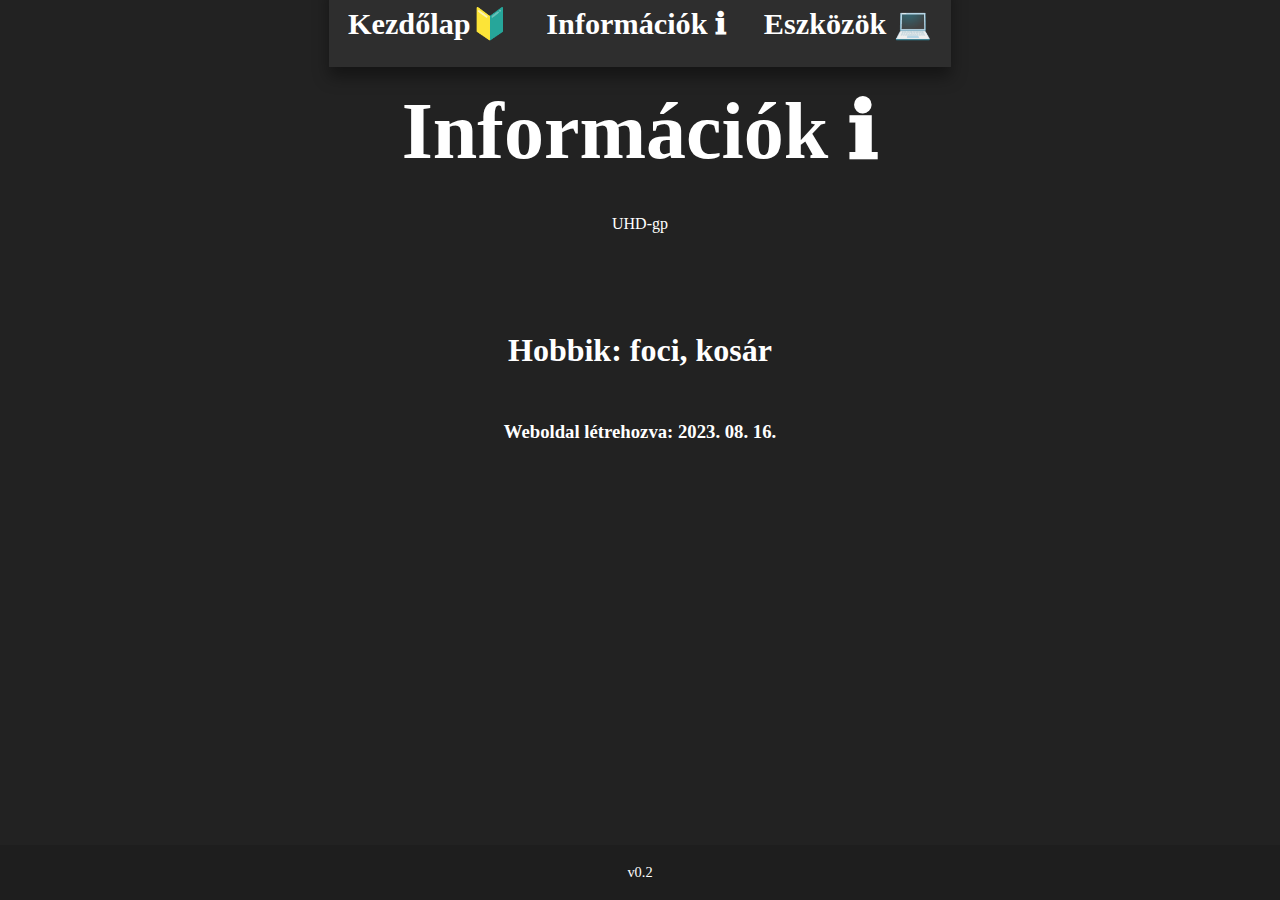
==== INFO/index.html @ faeeb965 "update" ====
<!DOCTYPE html>
<html lang="en">
<head>
    <meta charset="UTF-8">
    <meta name="viewport" content="width=device-width, initial-scale=1.0">
    <title>GP - Információk</title>
    <link rel="stylesheet" href="../CSS/style.css">
</head>
<body>
    <div class="gombok">
        <a href="index.html"><strong>Kezdőlap🔰</strong></a>
        <a href="#"><strong>Információk ℹ</strong></a>
        <a href="soon.html"><strong>Eszközök 💻</strong></a>
    </div>
    <div class="main">
        Információk ℹ
    </div>
    <p class="center">UHD-gp</p>
    <br>
    <br>
    <h1 class="center">Hobbik: foci, kosár</h1>
    <h3 class="center">Weboldal létrehozva: 2023. 08. 16. </h3>
    <footer>
        v0.2
    </footer>
</body>
</html>
---- CSS/style.css ----
@font-face {
    font-family: 'TW-Cen-MT-Condensed';
    src: url('../FONTS/Tw Cen MT Condensed Bold.ttf');
}

@font-face {
    font-family: 'Poppins-Light';
    src: url('../FONTS/Poppins/Poppins-Light.ttf');
}

@font-face {
    font-family: 'Poppins-Bold';
    src: url('../FONTS/Poppins/Poppins-Bold.ttf');
}

@font-face {
    font-family: 'QuickSand-Light';
    src: url('../FONTS/QuickSand/Quicksand-Light.ttf');
}

@font-face {
    font-family: 'QuickSand-Bold';
    src: url('../FONTS/QuickSand/Quicksand-Medium.ttf');
}

@font-face {
    font-family: 'BRUX';
    src: url('../FONTS/Brux-Font/BRUX.otf');
}

html {
    scroll-behavior: smooth;
}

body {
    font-family: 'TW-Cen-MT-Condensed';
    background: rgb(34, 34, 34) center/cover no-repeat fixed;
    color: white;
    line-height: 1.6;
    text-align: center;
    display: flex;
    flex-direction: column;
    align-items: center;
    justify-content: center;
    min-height: 100vh;
    margin: 0;
}

a {
    text-decoration: none;
    color: white;
    transition: color 0.3s;
}

a:hover {
    color: rgb(64, 173, 50);
}

.container {
    text-align: center;
}

.gombok {
    font-family: 'TW-Cen-MT-Condensed';
    margin: -0.5cm -0.1cm 0;
    padding: 0.5cm 0;
    background-color: rgba(255, 255, 255, 0.056);
    box-shadow: 0 10px 15px rgba(0, 0, 0, 0.384);
    border-radius: 0;
    text-align: center;
    display: flex;
    justify-content: center;
    flex-wrap: wrap;
    transition: box-shadow 0.3s;
}

.gombok:hover {
    box-shadow: 0 25px 20px rgba(0, 0, 0, 0.39);
}

.gombok a {
    font-size: 0.8cm;
    padding: 0 0.5cm;
    border-radius: 15px;
    transition: all 0.5s;
}

.gombok a:hover {
    font-size: 1cm;
    border-radius: 0;
    opacity: 100%;
}

.main {
    font-size: 5rem;
    font-weight: bold;
}

.date {
    margin-bottom: 1rem;
    color: white;
}

#date {
    font-size: 1.2rem;
    font-weight: bold;
    color: rgb(250, 187, 14);
    border-radius: 16px;
}

#ma {
    margin-top: 1rem;
}

#szuletesnap {
    display: none;
    font-size: 2rem;
    color: #ff6600;
}

footer {
    margin-top: auto;
    padding: 1rem 0;
    font-size: 0.9rem;
    color: white;
    text-align: center;
    width: 100%;
    background-color: rgba(0, 0, 0, 0.11);
}

@media (max-width: 1000px) {
    body {
        background-color: rgb(34, 34, 34);
    }

    a {
        font-size: 0.7cm;
    }

    .gombok {
        font-family: 'Poppins-Light';
        box-shadow: 0 10px 15px rgba(0, 0, 0, 0.384);
        text-align: center;
        transition: all 1s;
    }

    .gombok a {
        display: list-item;
        font-size: 0.6cm;
    }

    .gombok a:hover {
        font-size: 0.7cm;
        transition: all 0.3s;
    }
}

.img {
    border-radius: 15px;
}
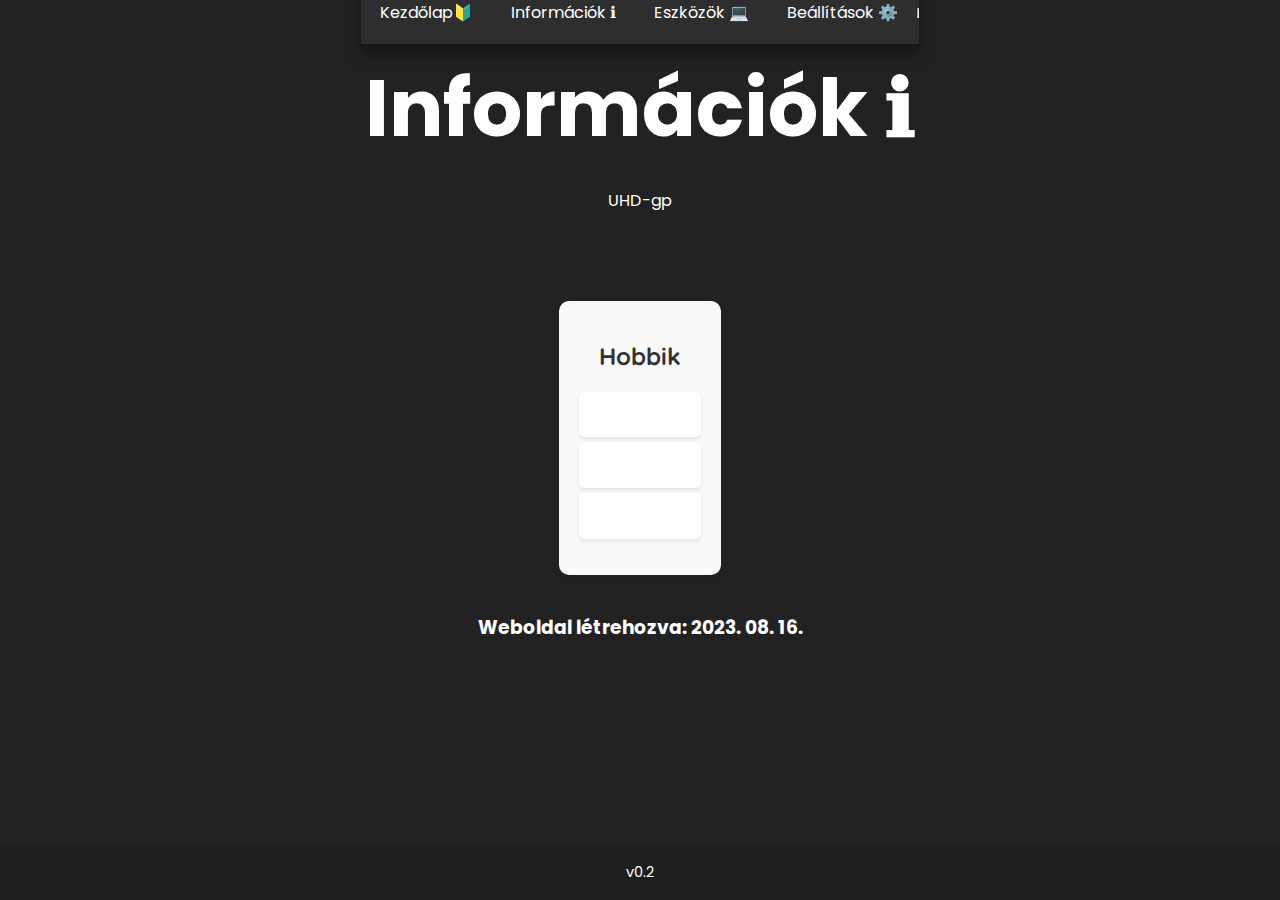
==== commit e22a79a9: "Update index.html" ====
--- a/INFO/index.html
+++ b/INFO/index.html
@@ -8,9 +8,11 @@
 </head>
 <body>
     <div class="gombok">
-        <a href="index.html"><strong>Kezdőlap🔰</strong></a>
-        <a href="#"><strong>Információk ℹ</strong></a>
-        <a href="soon.html"><strong>Eszközök 💻</strong></a>
+       <a href="../index.html">Kezdőlap🔰</a>
+       <a href="#">Információk ℹ</a>
+       <a href="soon.html">Eszközök 💻</a>
+       <a href="soon.html">Beállítások ⚙️</a>
+     <hr>
     </div>
     <div class="main">
         Információk ℹ
@@ -18,7 +20,14 @@
     <p class="center">UHD-gp</p>
     <br>
     <br>
-    <h1 class="center">Hobbik: foci, kosár</h1>
+    <div class="hobby">
+  <h1 class="center">Hobbik</h1>
+  <ul>
+    <li>Foci</li>
+    <li>Kosár</li>
+    <li>Videókészítés</li>
+  </ul>
+</div>
     <h3 class="center">Weboldal létrehozva: 2023. 08. 16. </h3>
     <footer>
         v0.2
--- a/CSS/style.css
+++ b/CSS/style.css
@@ -1,41 +1,15 @@
-@font-face {
-    font-family: 'TW-Cen-MT-Condensed';
-    src: url('../FONTS/Tw Cen MT Condensed Bold.ttf');
-}
-
-@font-face {
-    font-family: 'Poppins-Light';
-    src: url('../FONTS/Poppins/Poppins-Light.ttf');
-}
-
-@font-face {
-    font-family: 'Poppins-Bold';
-    src: url('../FONTS/Poppins/Poppins-Bold.ttf');
-}
-
-@font-face {
-    font-family: 'QuickSand-Light';
-    src: url('../FONTS/QuickSand/Quicksand-Light.ttf');
-}
-
-@font-face {
-    font-family: 'QuickSand-Bold';
-    src: url('../FONTS/QuickSand/Quicksand-Medium.ttf');
-}
-
-@font-face {
-    font-family: 'BRUX';
-    src: url('../FONTS/Brux-Font/BRUX.otf');
-}
+/* Importing fonts from Google Fonts */
+@import url('https://fonts.googleapis.com/css2?family=Poppins:wght@300;700&family=Quicksand:wght@300;500&display=swap');
 
 html {
     scroll-behavior: smooth;
+    font-size: 16px;
 }
 
 body {
-    font-family: 'TW-Cen-MT-Condensed';
+    font-family: 'Poppins', sans-serif;
     background: rgb(34, 34, 34) center/cover no-repeat fixed;
-    color: white;
+    color: #ffffff;
     line-height: 1.6;
     text-align: center;
     display: flex;
@@ -46,14 +20,78 @@
     margin: 0;
 }
 
+.rating {
+    margin-bottom: 20px;
+}
+
+.rating button {
+    font-size: 20px;
+    padding: 10px 20px;
+    margin: 5px;
+    cursor: pointer;
+    transition: background-color 0.3s, transform 0.3s;
+}
+
+.rating button:hover {
+    background-color: #ddd;
+}
+
+.rating button:disabled {
+    cursor: not-allowed;
+    opacity: 0.6;
+}
+
+.rating button.submitted {
+    background-color: #4CAF50;
+    color: white;
+    transform: scale(1.1);
+}
+
+.average {
+    font-size: 24px;
+    font-weight: bold;
+}
+/* General styles for the hobby section */
+.hobby {
+  background-color: #f9f9f9;
+  padding: 20px;
+  border-radius: 10px;
+  box-shadow: 0 4px 8px rgba(0, 0, 0, 0.1);
+  max-width: 600px;
+  margin: 20px auto;
+  font-family: 'Quicksand', sans-serif;
+}
+
+/* Center the title */
+.hobby .center {
+  text-align: center;
+  color: #333;
+  font-size: 1.5rem;
+  margin-bottom: 10px;
+}
+
+/* Additional styling for the list of hobbies */
+.hobby ul {
+  list-style-type: none;
+  padding: 0;
+}
+
+.hobby li {
+  background-color: #ffffff;
+  margin: 5px 0;
+  padding: 10px;
+  border-radius: 5px;
+  box-shadow: 0 2px 4px rgba(0, 0, 0, 0.1);
+}
+
 a {
     text-decoration: none;
-    color: white;
+    color: #ffffff;
     transition: color 0.3s;
 }
 
 a:hover {
-    color: rgb(64, 173, 50);
+    color: #40ad32;
 }
 
 .container {
@@ -61,7 +99,7 @@
 }
 
 .gombok {
-    font-family: 'TW-Cen-MT-Condensed';
+    font-family: 'Poppins', sans-serif;
     margin: -0.5cm -0.1cm 0;
     padding: 0.5cm 0;
     background-color: rgba(255, 255, 255, 0.056);
@@ -79,16 +117,16 @@
 }
 
 .gombok a {
-    font-size: 0.8cm;
+    font-size: 1rem;
     padding: 0 0.5cm;
     border-radius: 15px;
     transition: all 0.5s;
 }
 
 .gombok a:hover {
-    font-size: 1cm;
+    font-size: 1.25rem;
     border-radius: 0;
-    opacity: 100%;
+    opacity: 1;
 }
 
 .main {
@@ -98,13 +136,13 @@
 
 .date {
     margin-bottom: 1rem;
-    color: white;
+    color: #ffffff;
 }
 
 #date {
     font-size: 1.2rem;
     font-weight: bold;
-    color: rgb(250, 187, 14);
+    color: #fab70e;
     border-radius: 16px;
 }
 
@@ -122,23 +160,19 @@
     margin-top: auto;
     padding: 1rem 0;
     font-size: 0.9rem;
-    color: white;
+    color: #ffffff;
     text-align: center;
     width: 100%;
     background-color: rgba(0, 0, 0, 0.11);
 }
 
 @media (max-width: 1000px) {
-    body {
-        background-color: rgb(34, 34, 34);
-    }
-
     a {
-        font-size: 0.7cm;
+        font-size: 0.875rem;
     }
 
     .gombok {
-        font-family: 'Poppins-Light';
+        font-family: 'Poppins', sans-serif;
         box-shadow: 0 10px 15px rgba(0, 0, 0, 0.384);
         text-align: center;
         transition: all 1s;
@@ -146,15 +180,15 @@
 
     .gombok a {
         display: list-item;
-        font-size: 0.6cm;
+        font-size: 0.75rem;
     }
 
     .gombok a:hover {
-        font-size: 0.7cm;
+        font-size: 0.875rem;
         transition: all 0.3s;
     }
 }
 
 .img {
     border-radius: 15px;
-}
+}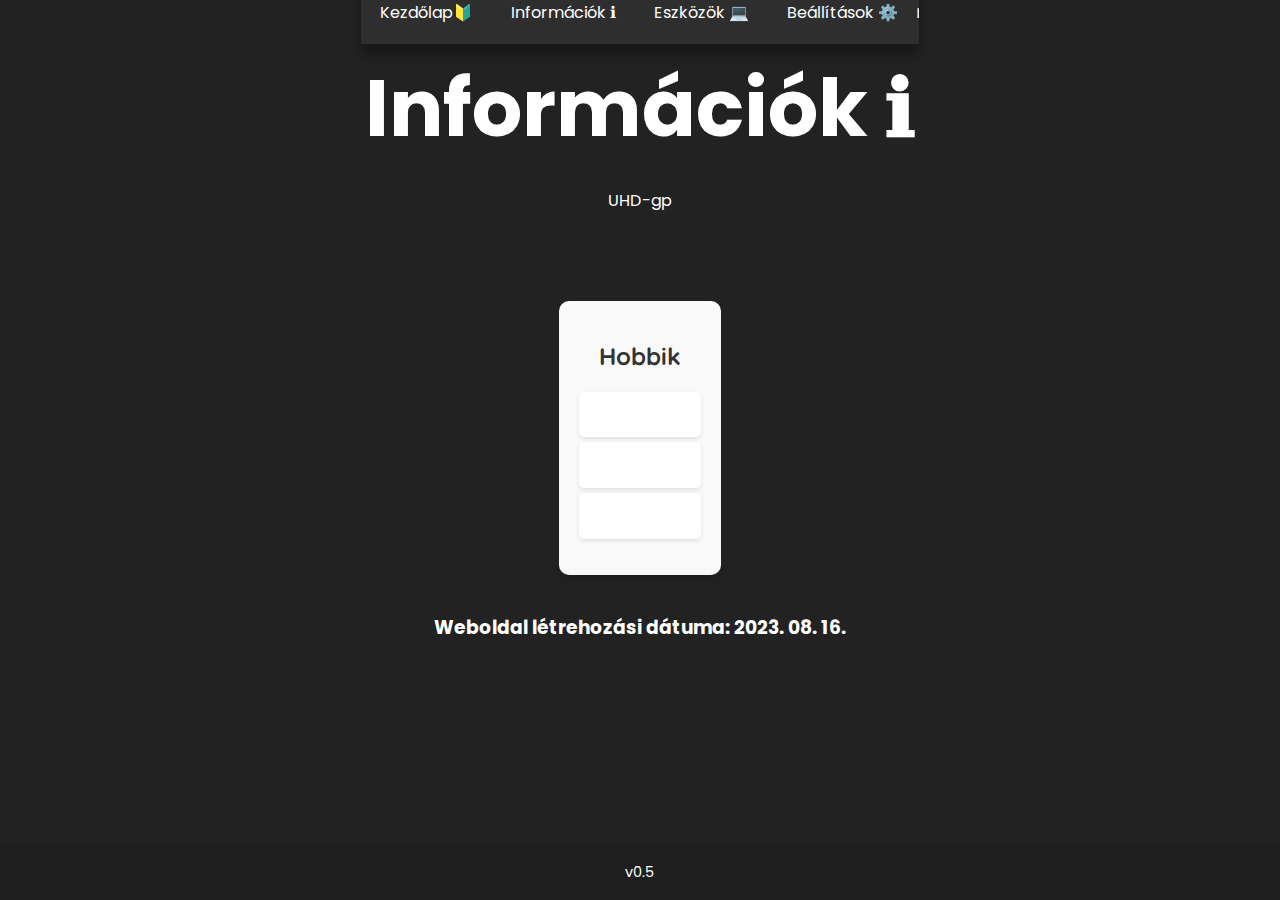
==== commit 3e534615: "Update index.html" ====
--- a/INFO/index.html
+++ b/INFO/index.html
@@ -28,9 +28,10 @@
     <li>Videókészítés</li>
   </ul>
 </div>
-    <h3 class="center">Weboldal létrehozva: 2023. 08. 16. </h3>
+    <h3 class="center">Weboldal létrehozási dátuma: 2023. 08. 16. </h3>
     <footer>
-        v0.2
-    </footer>
+        v0.5
+    </footee>
+   <script src="cache.js"></script>
 </body>
 </html>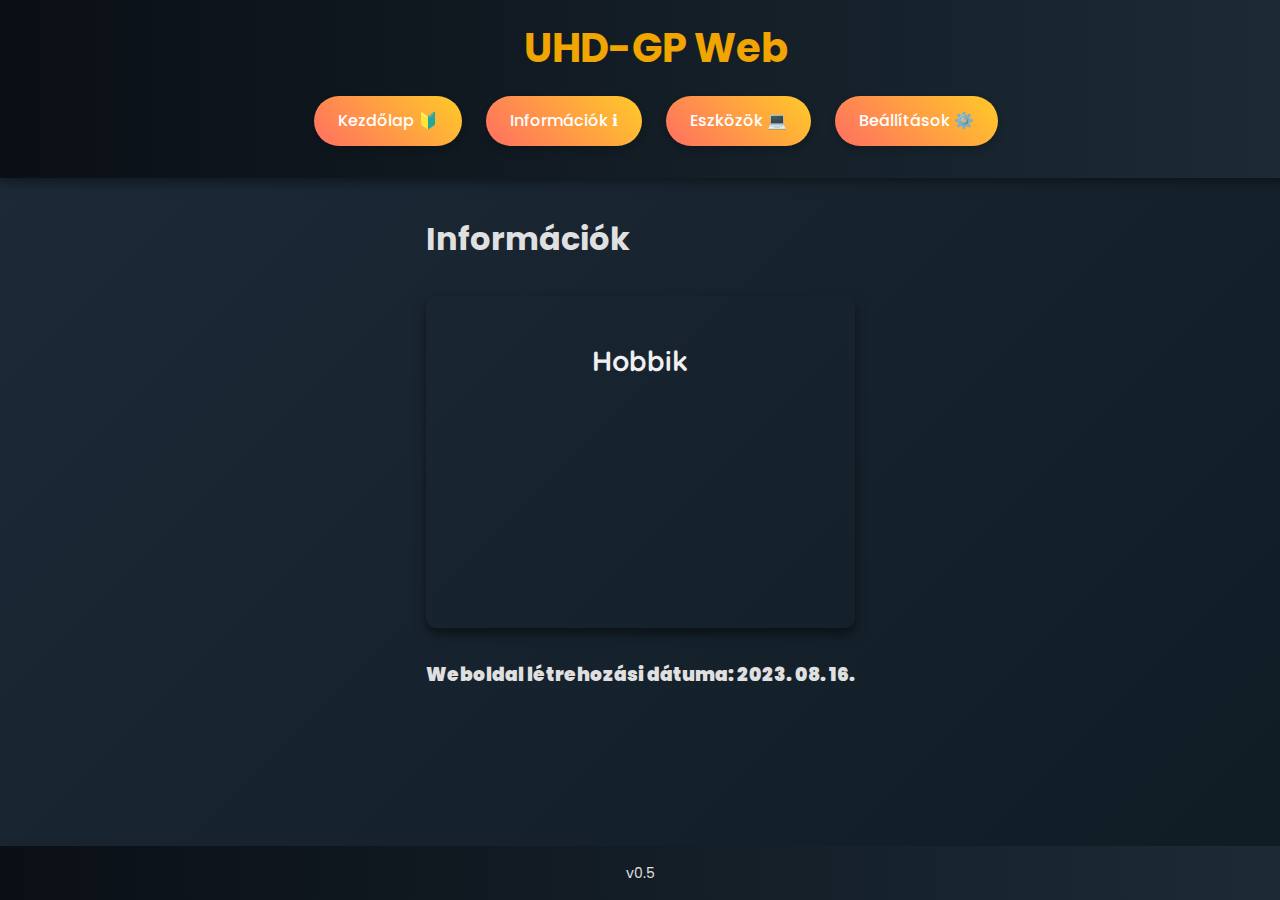
==== commit 7f68d9b4: "update" ====
--- a/INFO/index.html
+++ b/INFO/index.html
@@ -4,34 +4,38 @@
     <meta charset="UTF-8">
     <meta name="viewport" content="width=device-width, initial-scale=1.0">
     <title>GP - Információk</title>
-    <link rel="stylesheet" href="../CSS/style.css">
+    <link rel="stylesheet" href="../CSS/style.css"> <!-- Ensure this CSS file has the dark theme styles -->
+    <link rel="shortcut icon" href="../UGP icon.ico" type="image/x-icon">
 </head>
 <body>
-    <div class="gombok">
-       <a href="../index.html">Kezdőlap🔰</a>
-       <a href="#">Információk ℹ</a>
-       <a href="soon.html">Eszközök 💻</a>
-       <a href="soon.html">Beállítások ⚙️</a>
-     <hr>
-    </div>
-    <div class="main">
-        Információk ℹ
-    </div>
-    <p class="center">UHD-gp</p>
-    <br>
-    <br>
-    <div class="hobby">
-  <h1 class="center">Hobbik</h1>
-  <ul>
-    <li>Foci</li>
-    <li>Kosár</li>
-    <li>Videókészítés</li>
-  </ul>
-</div>
-    <h3 class="center">Weboldal létrehozási dátuma: 2023. 08. 16. </h3>
+  <header>
+    <h1>UHD-GP Web</h1>
+    <nav class="navbar">
+        <a href="../index.html">Kezdőlap 🔰</a>
+        <a href="#">Információk ℹ</a>
+        <a href="../soon.html">Eszközök 💻</a>
+        <a href="../soon.html">Beállítások ⚙️</a>
+    </nav>
+</header>
+    <main class="main">
+        <h1>Információk</h1>
+        <p class="center"></p>
+        <div class="hobby">
+            <h1 class="center">Hobbik</h1>
+            <ul>
+                <li>Foci</li>
+                <li>Kosár</li>
+                <li>Videókészítés</li>
+            </ul>
+        </div>
+
+        <h3 class="center"><b>Weboldal létrehozási dátuma: 2023. 08. 16.</b></h3>
+    </main>
+
     <footer>
         v0.5
-    </footee>
-   <script src="cache.js"></script>
+    </footer>
+
+    <script src="cache.js"></script>
 </body>
-</html>+</html>
--- a/CSS/style.css
+++ b/CSS/style.css
@@ -1,5 +1,5 @@
-/* Importing fonts from Google Fonts */
-@import url('https://fonts.googleapis.com/css2?family=Poppins:wght@300;700&family=Quicksand:wght@300;500&display=swap');
+/* Importing modern fonts from Google Fonts */
+@import url('https://fonts.googleapis.com/css2?family=Poppins:wght@300;600&family=Quicksand:wght@300;500&display=swap');
 
 html {
     scroll-behavior: smooth;
@@ -8,187 +8,293 @@
 
 body {
     font-family: 'Poppins', sans-serif;
-    background: rgb(34, 34, 34) center/cover no-repeat fixed;
-    color: #ffffff;
-    line-height: 1.6;
-    text-align: center;
+    background: linear-gradient(135deg, #1e2a38, #0f1c24);
+    color: #e0e0e0;
+    margin: 0;
     display: flex;
     flex-direction: column;
     align-items: center;
     justify-content: center;
     min-height: 100vh;
+    line-height: 1.6;
+    animation: fadeIn 1s ease-in-out; /* Smoother fade-in animation */
+}
+
+header {
+    width: 100%;
+    padding: 1rem;
+    background: linear-gradient(90deg, #0a0f15, #1c2b36);
+    position: absolute;
+    top: 0;
+    left: 0;
+    text-align: center;
+    color: #e0e0e0;
+    box-shadow: 0 4px 10px rgba(0, 0, 0, 0.4); /* Slightly lighter shadow for a smoother effect */
+    animation: slideDown 0.8s ease-in-out; /* Header sliding down */
+}
+
+header h1 {
     margin: 0;
-}
-
-.rating {
-    margin-bottom: 20px;
-}
-
-.rating button {
-    font-size: 20px;
-    padding: 10px 20px;
-    margin: 5px;
-    cursor: pointer;
-    transition: background-color 0.3s, transform 0.3s;
-}
-
-.rating button:hover {
-    background-color: #ddd;
-}
-
-.rating button:disabled {
-    cursor: not-allowed;
-    opacity: 0.6;
-}
-
-.rating button.submitted {
-    background-color: #4CAF50;
-    color: white;
-    transform: scale(1.1);
-}
-
-.average {
-    font-size: 24px;
-    font-weight: bold;
-}
-/* General styles for the hobby section */
-.hobby {
-  background-color: #f9f9f9;
-  padding: 20px;
-  border-radius: 10px;
-  box-shadow: 0 4px 8px rgba(0, 0, 0, 0.1);
-  max-width: 600px;
-  margin: 20px auto;
-  font-family: 'Quicksand', sans-serif;
-}
-
-/* Center the title */
-.hobby .center {
-  text-align: center;
-  color: #333;
-  font-size: 1.5rem;
-  margin-bottom: 10px;
-}
-
-/* Additional styling for the list of hobbies */
-.hobby ul {
-  list-style-type: none;
-  padding: 0;
-}
-
-.hobby li {
-  background-color: #ffffff;
-  margin: 5px 0;
-  padding: 10px;
-  border-radius: 5px;
-  box-shadow: 0 2px 4px rgba(0, 0, 0, 0.1);
-}
-
-a {
+    font-size: 2.5rem;
+    color: #f0a500;
+    transition: color 0.3s ease; /* Smooth color transition */
+    animation: popIn 0.5s ease-in-out; /* Pop-in effect */
+}
+
+.navbar {
+    display: flex;
+    justify-content: center;
+    gap: 1.5rem;
+    margin: 1rem 0;
+}
+
+.navbar a {
     text-decoration: none;
     color: #ffffff;
-    transition: color 0.3s;
-}
-
-a:hover {
-    color: #40ad32;
-}
-
-.container {
+    padding: 0.75rem 1.5rem;
+    border-radius: 25px;
+    background: linear-gradient(45deg, #ff6f61, #ffca28);
+    transition: background 0.3s ease, transform 0.3s ease;
+    font-weight: 500;
+    box-shadow: 0 4px 8px rgba(0, 0, 0, 0.2); /* Smooth shadow for depth */
+    animation: fadeIn 1s ease-in-out, floatUp 1s infinite ease-in-out alternate; /* Smooth entrance and floating */
+}
+
+.navbar a:hover {
+    background: linear-gradient(45deg, #ffca28, #ff6f61);
+    transform: scale(1.05);
+}
+
+.rating {
+    margin-bottom: 2rem;
+    animation: popIn 1s ease; /* Pop-in for smooth effect */
+}
+
+.rating button {
+    font-size: 2rem;
+    padding: 0.75rem 1.5rem;
+    margin: 0.25rem;
+    cursor: pointer;
+    border: none;
+    border-radius: 8px;
+    background: #282c34;
+    color: #f0f0f0;
+    transition: background 0.3s ease, transform 0.3s ease, box-shadow 0.3s ease;
+    box-shadow: 0 4px 8px rgba(0, 0, 0, 0.3); /* Added shadow for smooth hover effect */
+    animation: fadeIn 1s ease, floatUp 1.5s infinite ease-in-out alternate;
+}
+
+.rating button:hover {
+    background: #3b4048;
+    transform: scale(1.05);
+    box-shadow: 0 6px 12px rgba(0, 0, 0, 0.4); /* Enhance shadow on hover */
+}
+
+.rating button.submitted {
+    background: linear-gradient(45deg, #28a745, #00d084);
+    color: #fff;
+    transform: scale(1.1);
+}
+
+.average {
+    font-size: 2.5rem;
+    font-weight: bold;
+    margin-top: 1rem;
+    color: #f0a500;
+    animation: fadeIn 1.2s ease-out; /* Fade-in for average rating display */
+}
+
+.hobby {
+    padding: 1.5rem;
+    border-radius: 10px;
+    box-shadow: 0 6px 12px rgba(0, 0, 0, 0.5);
+    max-width: 800px;
+    margin: 2rem auto;
+    font-family: 'Quicksand', sans-serif;
+    animation: fadeInUp 1.2s ease-in-out; /* Smooth slide-up appearance */
+}
+
+.hobby .center {
     text-align: center;
-}
-
-.gombok {
-    font-family: 'Poppins', sans-serif;
-    margin: -0.5cm -0.1cm 0;
-    padding: 0.5cm 0;
-    background-color: rgba(255, 255, 255, 0.056);
-    box-shadow: 0 10px 15px rgba(0, 0, 0, 0.384);
-    border-radius: 0;
+    color: #f0f0f0;
+    font-size: 1.75rem;
+    margin-bottom: 1rem;
+}
+
+.hobby ul {
+    list-style-type: none;
+    padding: 0;
+}
+
+.hobby li {
+    background: linear-gradient(45deg, #ff6e6191, #ffc928ad);
+    margin: 0.5rem 0;
+    padding: 1rem;
+    border-radius: 8px;
+    box-shadow: 0 4px 8px rgba(0, 0, 0, 0.4);
+    color: #f0f0f0;
+    animation: fadeInUp 1s ease forwards;
+    opacity: 0; /* Initial opacity to animate in */
+}
+
+footer {
+    padding: 1rem;
+    font-size: 0.875rem;
+    color: #e0e0e0;
     text-align: center;
+    width: 100%;
+    background: linear-gradient(90deg, #0a0f15, #1c2b36);
+    position: absolute;
+    bottom: 0;
+    animation: slideUp 0.8s ease-in-out;
+}
+
+@media (max-width: 768px) {
+    .navbar a {
+        font-size: 0.875rem;
+        padding: 0.5rem;
+    }
+
+    .rating button {
+        font-size: 1.5rem;
+        padding: 0.5rem 1rem;
+    }
+
+    .average {
+        font-size: 1.75rem;
+    }
+}
+
+img {
+    border-radius: 10px;
+    animation: fadeIn 1.5s ease-out;
+}
+
+/* Keyframes for Animations */
+@keyframes fadeIn {
+    from {
+        opacity: 0;
+    }
+    to {
+        opacity: 1;
+    }
+}
+
+@keyframes slideDown {
+    from {
+        transform: translateY(-100%);
+        opacity: 0;
+    }
+    to {
+        transform: translateY(0);
+        opacity: 1;
+    }
+}
+
+@keyframes slideUp {
+    from {
+        transform: translateY(100%);
+        opacity: 0;
+    }
+    to {
+        transform: translateY(0);
+        opacity: 1;
+    }
+}
+
+@keyframes popIn {
+    0% {
+        transform: scale(0.5);
+        opacity: 0;
+    }
+    100% {
+        transform: scale(1);
+        opacity: 1;
+    }
+}
+
+@keyframes fadeInUp {
+    0% {
+        opacity: 0;
+        transform: translateY(20px);
+    }
+    100% {
+        opacity: 1;
+        transform: translateY(0);
+    }
+}
+
+@keyframes floatUp {
+    0% {
+        transform: translateY(0);
+    }
+    100% {
+        transform: translateY(-5px);
+    }
+}
+
+/* Social Media Section */
+.social-media {
+    margin-top: 2rem;
+    text-align: center;
+    padding: 1.5rem;
+    border-radius: 10px;
+    max-width: 600px;
+    animation: fadeInUp 1s ease-in-out;
+}
+
+.social-media h2 {
+    font-size: 2rem;
+    color: #f0a500;
+    margin-bottom: 1rem;
+}
+
+.social-buttons {
     display: flex;
     justify-content: center;
-    flex-wrap: wrap;
-    transition: box-shadow 0.3s;
-}
-
-.gombok:hover {
-    box-shadow: 0 25px 20px rgba(0, 0, 0, 0.39);
-}
-
-.gombok a {
-    font-size: 1rem;
-    padding: 0 0.5cm;
-    border-radius: 15px;
-    transition: all 0.5s;
-}
-
-.gombok a:hover {
-    font-size: 1.25rem;
-    border-radius: 0;
-    opacity: 1;
-}
-
-.main {
-    font-size: 5rem;
-    font-weight: bold;
-}
-
-.date {
-    margin-bottom: 1rem;
+    gap: 1.5rem;
+}
+
+.social-buttons a {
+    display: flex;
+    align-items: center;
+    gap: 0.5rem;
+    padding: 0.75rem 1.25rem;
+    font-weight: 600;
     color: #ffffff;
-}
-
-#date {
-    font-size: 1.2rem;
-    font-weight: bold;
-    color: #fab70e;
-    border-radius: 16px;
-}
-
-#ma {
-    margin-top: 1rem;
-}
-
-#szuletesnap {
-    display: none;
-    font-size: 2rem;
-    color: #ff6600;
-}
-
-footer {
-    margin-top: auto;
-    padding: 1rem 0;
-    font-size: 0.9rem;
-    color: #ffffff;
-    text-align: center;
-    width: 100%;
-    background-color: rgba(0, 0, 0, 0.11);
-}
-
-@media (max-width: 1000px) {
-    a {
-        font-size: 0.875rem;
-    }
-
-    .gombok {
-        font-family: 'Poppins', sans-serif;
-        box-shadow: 0 10px 15px rgba(0, 0, 0, 0.384);
-        text-align: center;
-        transition: all 1s;
-    }
-
-    .gombok a {
-        display: list-item;
-        font-size: 0.75rem;
-    }
-
-    .gombok a:hover {
-        font-size: 0.875rem;
-        transition: all 0.3s;
-    }
-}
-
-.img {
-    border-radius: 15px;
-}+    text-decoration: none;
+    border-radius: 8px;
+    transition: background 0.3s ease, transform 0.3s ease;
+    box-shadow: 0 4px 8px rgba(0, 0, 0, 0.3);
+    font-family: 'Poppins', sans-serif;
+}
+
+.social-buttons a img {
+    width: 24px;
+    height: 24px;
+}
+
+/* Hover effects for each platform */
+.social-buttons a.youtube {
+    background: #FF0000;
+}
+.social-buttons a.youtube:hover {
+    background: #CC0000;
+    transform: scale(1.05);
+}
+
+.social-buttons a.tiktok {
+    background: #01010113;
+}
+.social-buttons a.tiktok:hover {
+    background: #22222215;
+    transform: scale(1.05);
+}
+
+.social-buttons a.instagram {
+    background: linear-gradient(45deg, #f58529bd, #dd2a7bcb, #8234afbb, #515BD4);
+}
+.social-buttons a.instagram:hover {
+    transform: scale(1.05);
+}
+
